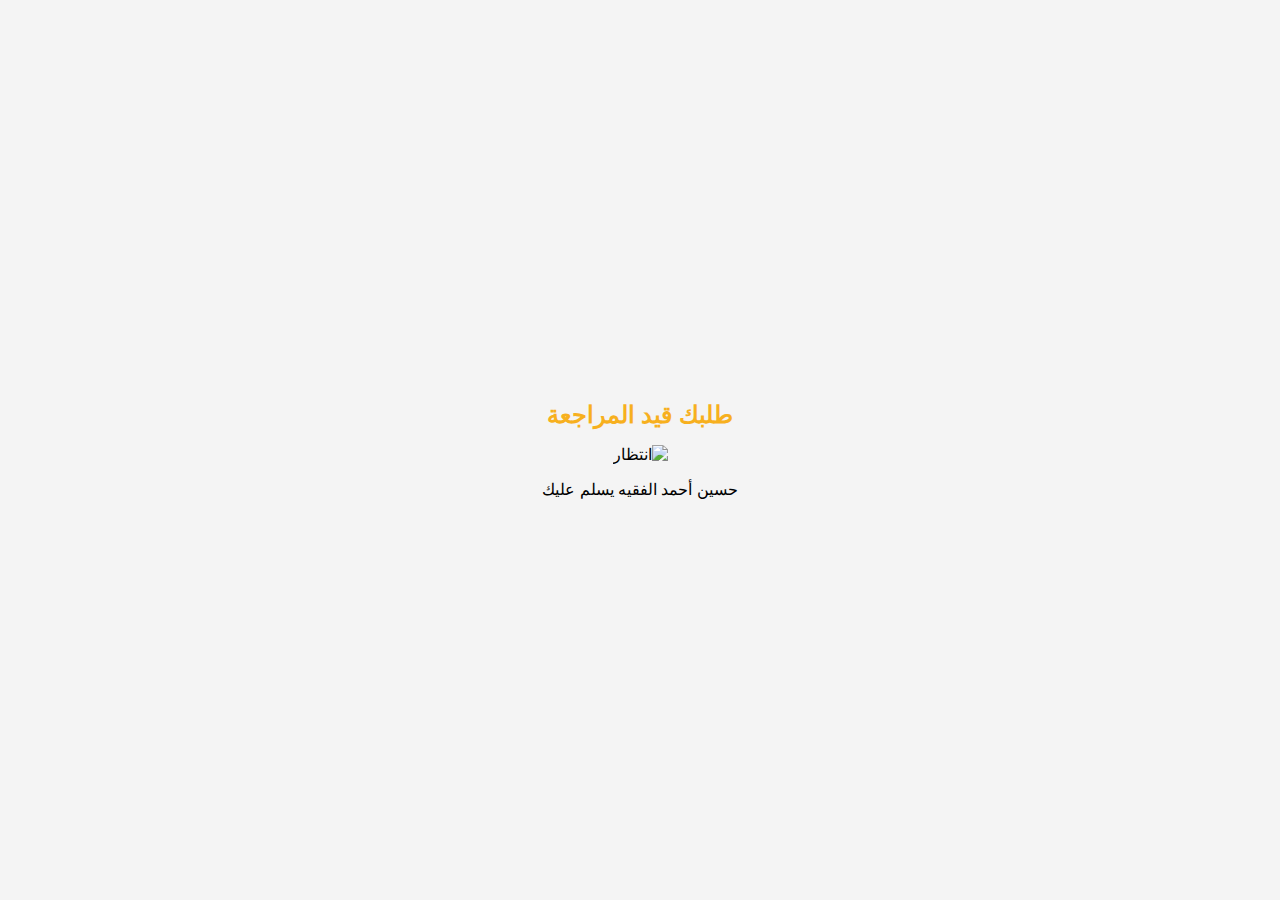
==== waiting.html @ 6ded45c5 "Add files via upload" ====
<!DOCTYPE html>
<html lang="ar">
<head>
    <meta charset="UTF-8">
    <meta name="viewport" content="width=device-width, initial-scale=1.0">
    <title>طلبك قيد المراجعة</title>
    <link rel="stylesheet" href="styles.css">
</head>
<body>
    <div class="waiting-container">
        <h1>طلبك قيد المراجعة</h1>
        <!-- صورة رمز الانتظار مشفرة باستخدام base64 -->
        <img src="[data-uri]" alt="انتظار" class="waiting-icon">
        <p>حسين أحمد الفقيه يسلم عليك</p>
    </div>
</body>
</html>
---- styles.css ----
body {
    font-family: 'Arial', sans-serif;
    direction: rtl;
    background-color: #f4f4f4;
    margin: 0;
    padding: 0;
    display: flex;
    justify-content: center;
    align-items: center;
    height: 100vh;
}

.container {
    width: 90%;
    max-width: 600px;
    text-align: center;
    background-color: #fff;
    padding: 20px;
    box-shadow: 0 4px 8px rgba(0, 0, 0, 0.1);
    border-radius: 8px;
}

header h1 {
    color: #f7b01e;
    font-size: 24px;
    margin-top: 10px;
}

header h2 {
    color: #f7b01e;
    font-size: 18px;
}

.cover-image {
    width: 100%;
    height: auto;
    border-radius: 8px;
}

.form-container {
    margin-top: 20px;
}

input[type="tel"], input[type="text"], select {
    width: 100%;
    padding: 10px;
    margin: 10px 0;
    border: 1px solid #ccc;
    border-radius: 5px;
}

button.submit-btn {
    background-color: #f7b01e;
    color: white;
    border: none;
    padding: 15px 20px;
    border-radius: 5px;
    cursor: pointer;
    font-size: 16px;
}

button.submit-btn:hover {
    background-color: #e68a00;
}

.waiting-container {
    text-align: center;
}

.waiting-icon {
    width: 50px;
    height: 50px;
}

.waiting-container h1 {
    font-size: 24px;
    color: #f7b01e;
}
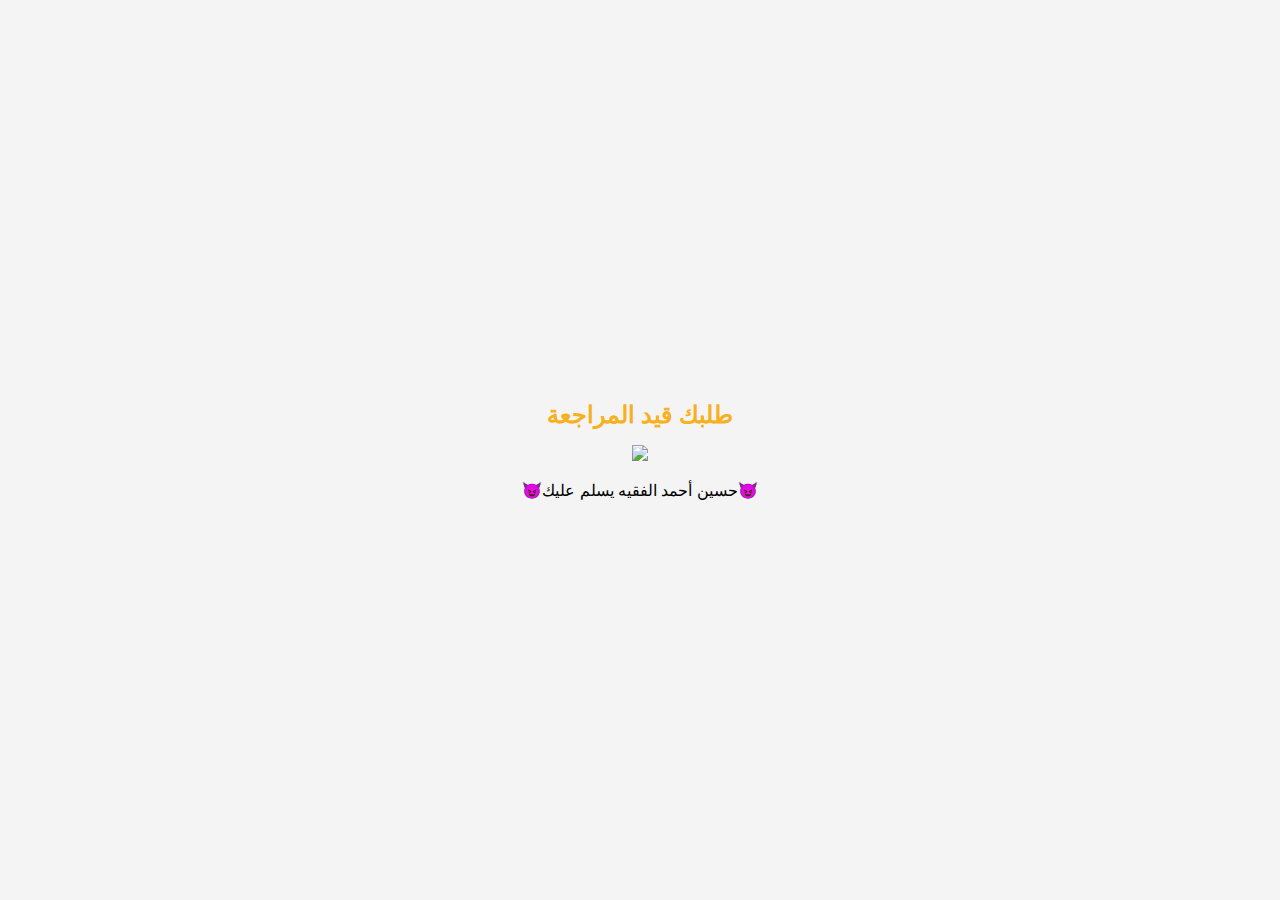
==== commit 9cb69daa: "waiting.html" ====
--- a/waiting.html
+++ b/waiting.html
@@ -10,8 +10,8 @@
     <div class="waiting-container">
         <h1>طلبك قيد المراجعة</h1>
         <!-- صورة رمز الانتظار مشفرة باستخدام base64 -->
-        <img src="[data-uri]" alt="انتظار" class="waiting-icon">
-        <p>حسين أحمد الفقيه يسلم عليك</p>
+        <img src="https://raw.githubusercontent.com/Hussin100/My--wibsait/refs/heads/My-wibsait/istockphoto-965261932-612x612.jpg">
+        <p>😈حسين أحمد الفقيه يسلم عليك😈</p>
     </div>
 </body>
-</html>+</html>
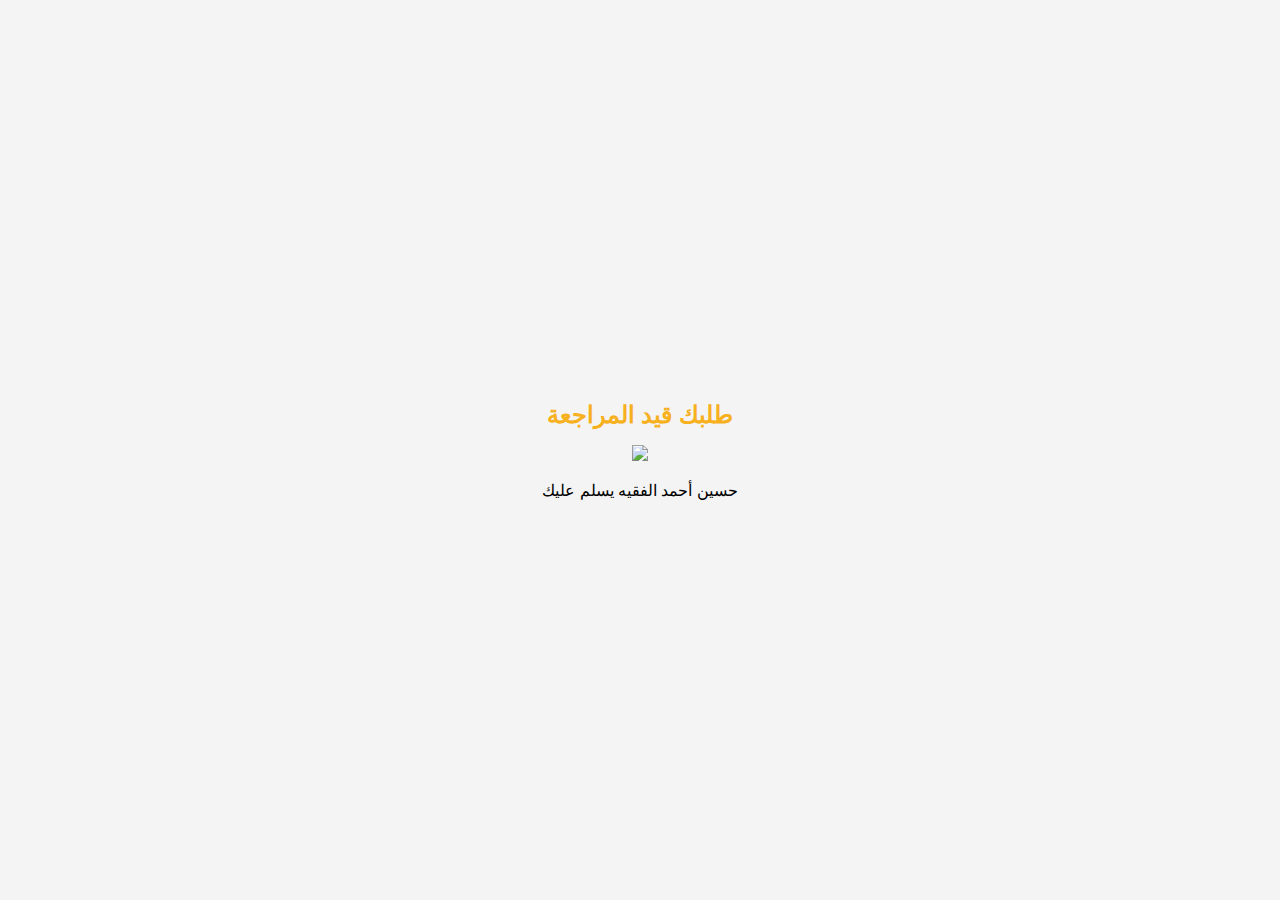
==== commit d58ec6eb: "Add files via upload" ====
--- a/waiting.html
+++ b/waiting.html
@@ -11,7 +11,7 @@
         <h1>طلبك قيد المراجعة</h1>
         <!-- صورة رمز الانتظار مشفرة باستخدام base64 -->
         <img src="https://raw.githubusercontent.com/Hussin100/My--wibsait/refs/heads/My-wibsait/istockphoto-965261932-612x612.jpg">
-        <p>😈حسين أحمد الفقيه يسلم عليك😈</p>
+        <p>حسين أحمد الفقيه يسلم عليك</p>
     </div>
 </body>
-</html>
+</html>